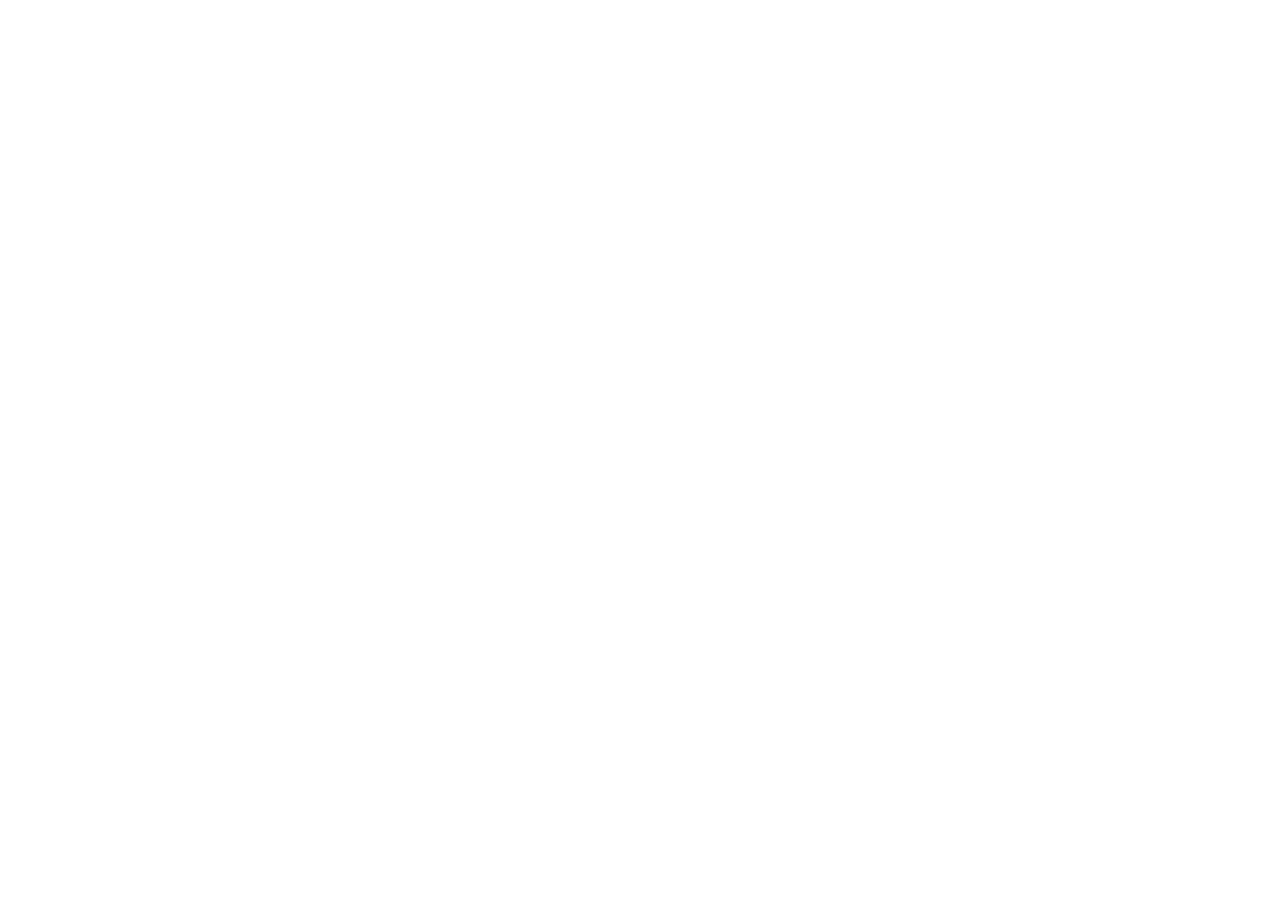
==== root/index.html @ 31e5bf1e "firts commit" ====
<!DOCTYPE html>
<html lang="en">
<head>
    <meta charset="UTF-8">
    <meta name="viewport" content="width=device-width, initial-scale=1.0">
    <title>Document</title>
</head>
<body>
    
</body>
</html>
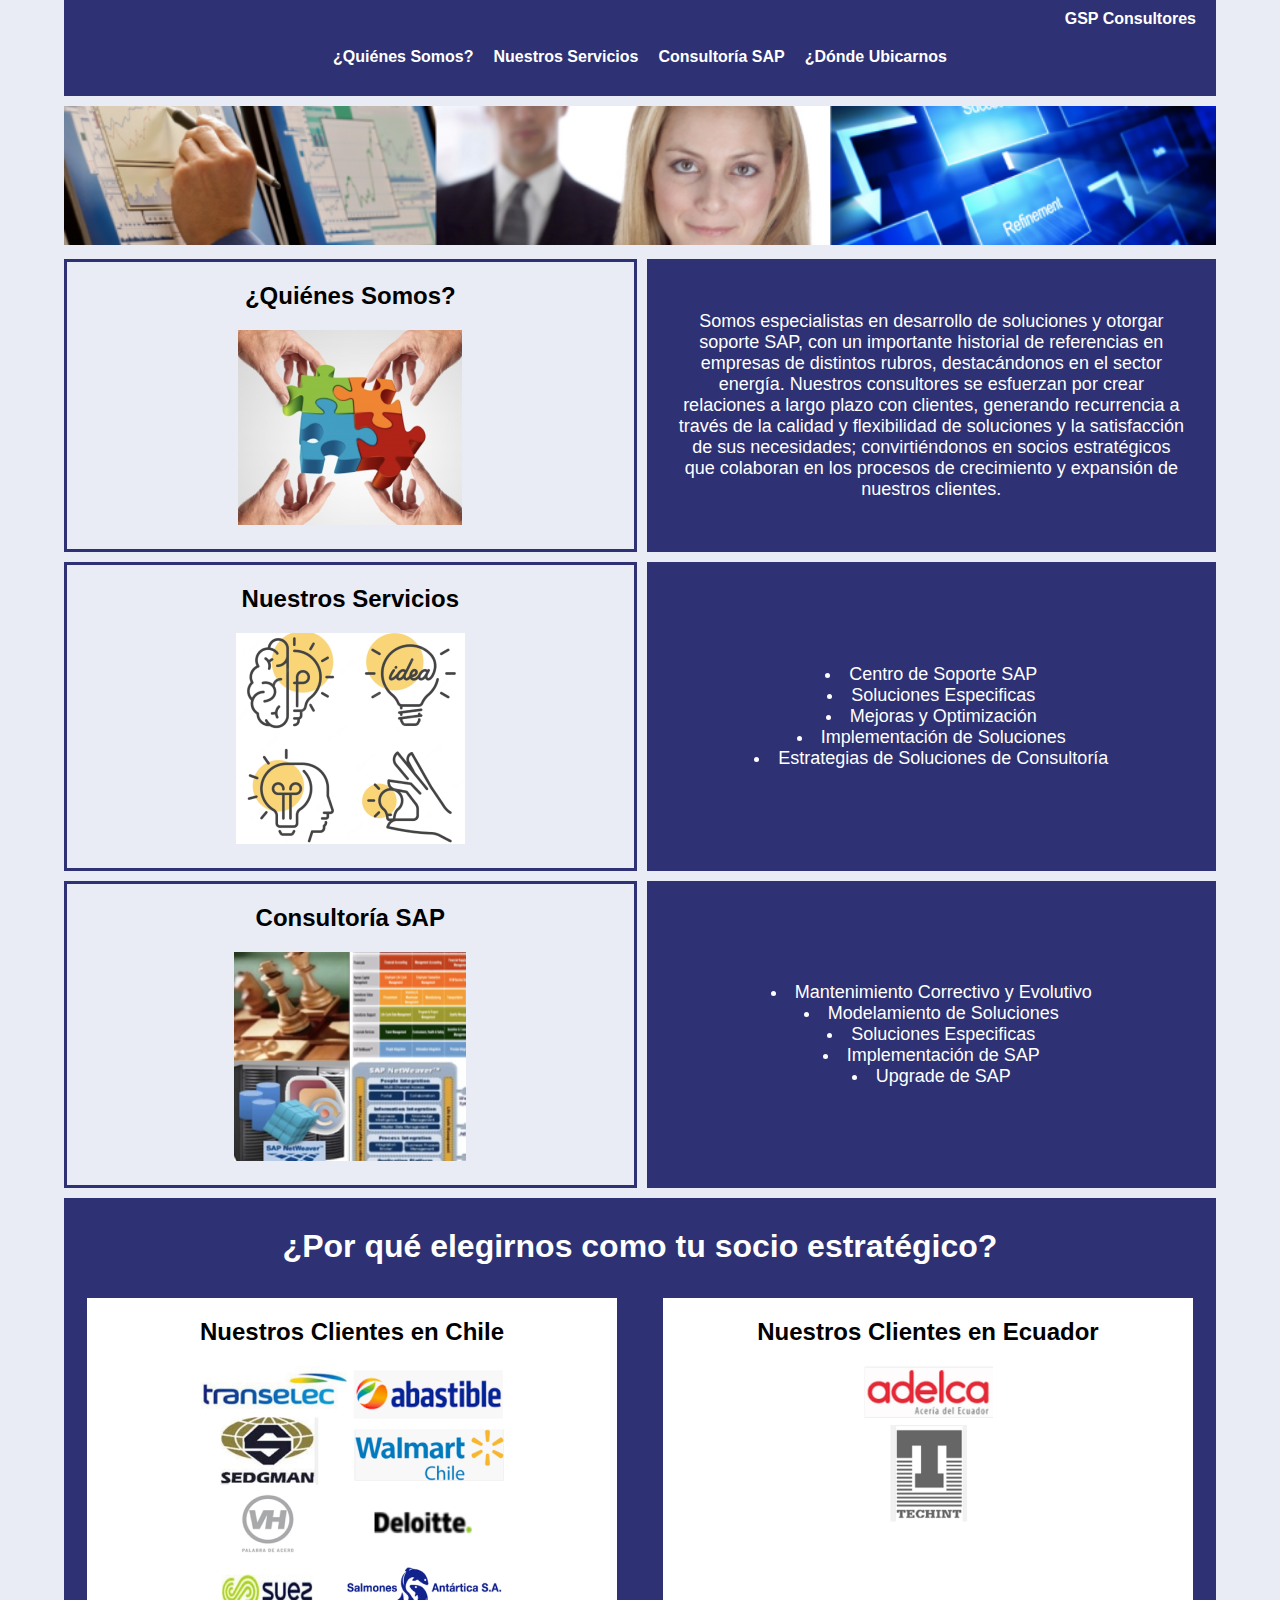
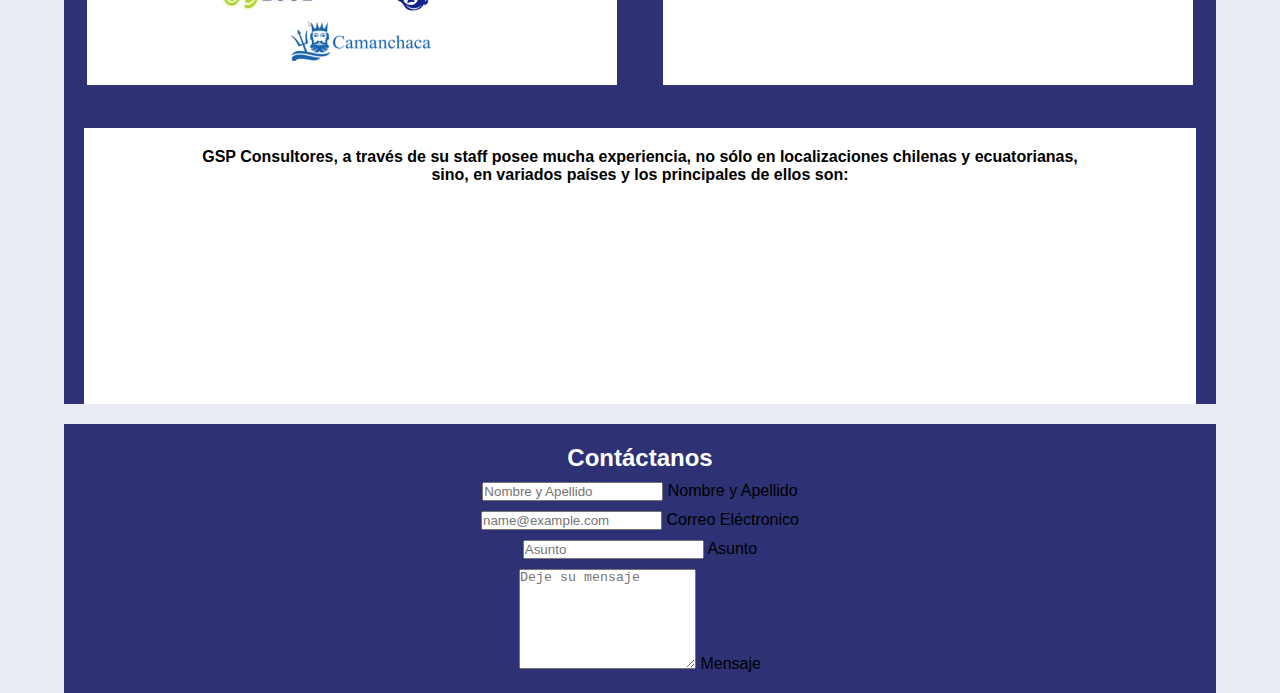
==== commit c446917a: "pagina principal" ====
--- a/root/index.html
+++ b/root/index.html
@@ -1,11 +1,130 @@
 <!DOCTYPE html>
-<html lang="en">
+<html lang="es">
 <head>
     <meta charset="UTF-8">
+    <link rel="stylesheet" href="https://cdnjs.cloudflare.com/ajax/libs/font-awesome/6.4.2/css/all.min.css" integrity="sha512-z3gLpd7yknf1YoNbCzqRKc4qyor8gaKU1qmn+CShxbuBusANI9QpRohGBreCFkKxLhei6S9CQXFEbbKuqLg0DA==" crossorigin="anonymous" referrerpolicy="no-referrer" />
+    <!-- Boostrap -->
+    <link href="https://cdn.jsdelivr.net/npm/bootstrap@5.3.1/dist/css/bootstrap.min.css" rel="stylesheet" integrity="sha384-4bw+/aepP/YC94hEpVNVgiZdgIC5+VKNBQNGCHeKRQN+PtmoHDEXuppvnDJzQIu9" crossorigin="anonymous">
+    <link rel="stylesheet" href="./style/style.css">
     <meta name="viewport" content="width=device-width, initial-scale=1.0">
-    <title>Document</title>
+    <title>GSP Consultores</title>
 </head>
 <body>
+    <header>
+        <div>
+            <h4>GSP Consultores</h4>
+        </div>
+        <nav>
+            <ul>
+                <li><a href="#">¿Quiénes Somos?</a></li>
+                <li><a href="#">Nuestros Servicios</a></li>
+                <li><a href="#">Consultoría SAP</a></li>
+                <li><a href="#">¿Dónde Ubicarnos</a></li>
+            </ul>
+        </nav>
+    </header>
+    <main>
+        <!-- Banner -->
+        <div class="banner-container">
+            <img src="./assets/banner.png" alt="banner gsp">
+        </div>
+     
+        <!-- Quienes somos -->
+        <div class="box-container">
+            <div class="box-1">
+                <h2>¿Quiénes Somos?</h2>
+                <img src="./assets/quienes_somos.png" alt="quienes_somos">
+            </div>
+            <div class="box-2">
+                <p>Somos especialistas en desarrollo de soluciones y otorgar soporte SAP, con un importante historial de referencias en empresas de distintos rubros, destacándonos en el sector energía. Nuestros consultores se esfuerzan por crear relaciones a largo plazo con clientes, generando recurrencia a través de la calidad y flexibilidad de soluciones y la satisfacción de sus necesidades; convirtiéndonos en socios estratégicos que colaboran en los procesos de crecimiento y expansión de nuestros clientes.
+
+                </p>
+            </div>
+            
+        </div>
+
+           <!-- Nuestros servicios -->
+           <div class="box-container">
+            <div class="box-1">
+                <h2>Nuestros Servicios</h2>
+                <img src="./assets/nuestros_servicios.png" alt="nuestros_servicios">
+            </div>
+            <div class="box-2">
+               <ul>
+                <li>Centro de Soporte SAP</li>
+                <li>Soluciones Especificas</li>
+                <li>Mejoras y Optimización</li>
+                <li>Implementación de Soluciones</li>
+                <li>Estrategias de Soluciones de Consultoría</li>
+               </ul>
+            </div>
+
+        </div>
+
+        <!-- Consultoria SAP -->
+        <div class="box-container">
+            <div class="box-1">
+                <h2>Consultoría SAP</h2>
+                <img src="./assets/consultoria_sap.png" alt="consultoria_sap">
+            </div>
+            <div class="box-2">
+                <ul>
+                    <li>Mantenimiento Correctivo y Evolutivo</li>
+                    <li>Modelamiento de Soluciones</li>
+                    <li>Soluciones Especificas</li>
+                    <li>Implementación de SAP</li>
+                    <li>Upgrade de SAP</li>
+                   </ul>
+            </div>       
+        </div>
+
+         <!-- Seccion Nuestros clientes -->
+
+         <div class="clientes-container">
+            <h1> ¿Por qué elegirnos como tu socio estratégico?</h1>
+            <div class="box-container">
+                <div class="box-1">
+                    <h2>Nuestros Clientes en Chile</h2>
+                    <img src="./assets/clientes_chile.png" alt="clientes_chile">
+                </div>
+                <div class="box-1">
+                    <h2>Nuestros Clientes en Ecuador</h2>
+                    <img src="./assets/clientes_ecuador.png" alt="clientes_ecuador">
+                </div>
+            </div>
+            <div class="box-1">
+                <p>GSP Consultores, a través de su staff posee mucha experiencia, no sólo en localizaciones chilenas y ecuatorianas, sino, en variados países y los principales de ellos son:</p>
+                <div class="banderas"></div>
+            </div>
+        </div>
+
+        <!-- Formulario -->
+        
+        <div class="formulario-container">
+            <div><h2>Contáctanos</h2></div>
+            <div class="form-floating mb-3">
+                <input type="text" class="form-control" id="floatingInput" placeholder="Nombre y Apellido">
+                <label for="floatingInput">Nombre y Apellido</label>
+            </div>
+            <div class="form-floating mb-3">
+                <input type="email" class="form-control" id="floatingInput" placeholder="name@example.com">
+                <label for="floatingInput">Correo Eléctronico</label>
+            </div>
+            <div class="form-floating">
+                <input type="text" class="form-control" id="floatingPassword" placeholder="Asunto">
+                <label for="floatingPassword">Asunto</label>
+            </div>
+            <div class="form-floating mb-3">
+                <textarea class="form-control" placeholder="Deje su mensaje" id="floatingTextarea2" style="height: 100px"></textarea>
+                <label for="floatingTextarea2">Mensaje</label>
+              </div>
+
+        </div>
+        
+
+        
+
+    </main>
     
 </body>
 </html>--- a/root/style/style.css
+++ b/root/style/style.css
@@ -0,0 +1,166 @@
+*{
+    margin: 0;
+    padding: 0;
+    box-sizing: border-box;
+}
+
+body{
+    background-color: #e9ecf4;
+	font-family: 'Poppins', sans-serif;
+    text-align: center;
+}
+
+a{
+    text-decoration: none;
+}
+
+ul{
+    list-style: none;
+}
+
+/* Estilos Header */
+
+header{
+    background-color: #2E3173;
+    width: 90%;
+    margin: auto;
+}
+
+header div h4{
+    text-align: end;
+    padding: 10px 20px 0 0 ;
+    color: white;
+
+}
+
+
+
+header nav ul {
+    display: flex;
+    justify-content: center;
+}
+
+header nav ul li{
+    padding: 20px 0 30px 0;
+    font-weight: bold;
+}
+
+header nav ul li a{
+    margin: 10px;
+    color: white;
+    
+}
+
+/* Estilos Banner */
+
+.banner-container{
+    width: 90%;
+    margin: 10px auto 0 auto;
+    
+}
+
+.banner-container img{
+    width: 100%;
+}
+
+/* Estilos Box */
+
+.box-container{
+    width: 90%;
+    margin: 10px auto 0 auto;
+    display: flex;
+    
+}
+
+.box-container .box-1{
+    margin-right: 5px;
+    width:100%;
+    border: 3px solid #2E3173;
+    padding: 20px;
+   
+}
+
+.box-container .box-1 h2{
+    margin-bottom: 20px;
+}
+
+.box-container .box-2{
+    margin-left: 5px;
+    width:100%;
+    background-color: #2E3173;
+    display: flex;
+    justify-content: center;
+    align-items: center;
+    padding: 0 20px 0 20px;
+ 
+}
+
+.box-container .box-2 p{
+    color: white;
+    font-size: 18px;
+    padding: 0 10px ;
+}
+
+.box-container .box-2 ul{
+    list-style:inside
+}
+
+.box-container .box-2 li{
+    color: white;
+    font-size: 18px;
+    padding: 0 10px ;
+}
+
+/* Seccion Nuestros Clientes */
+
+.clientes-container{
+    width: 90%;
+    background-color: #2E3173;
+    margin: 10px auto;
+    height: auto;
+}
+
+.clientes-container h1{
+    color: white;
+    padding-top: 30px;
+}
+
+.clientes-container .box-container{
+    width: 100%;
+}
+
+.clientes-container .box-1{
+    background-color: white;
+    margin: 20px;
+       
+}
+
+.clientes-container .box-1 p{
+    padding: 20px 100px;
+    font-weight: bold;
+}
+
+.clientes-container .banderas{
+    height: 200px;
+    margin-bottom:10px;
+}
+
+/* Estilos Formulario */
+
+.formulario-container{
+    width: 90%;
+    margin: auto;
+    background-color: #2E3173;
+    padding: 20px;
+}
+
+.form-floating{
+    margin-top: 10px;
+}
+
+.formulario-container h2{
+    color: white;
+
+}
+
+
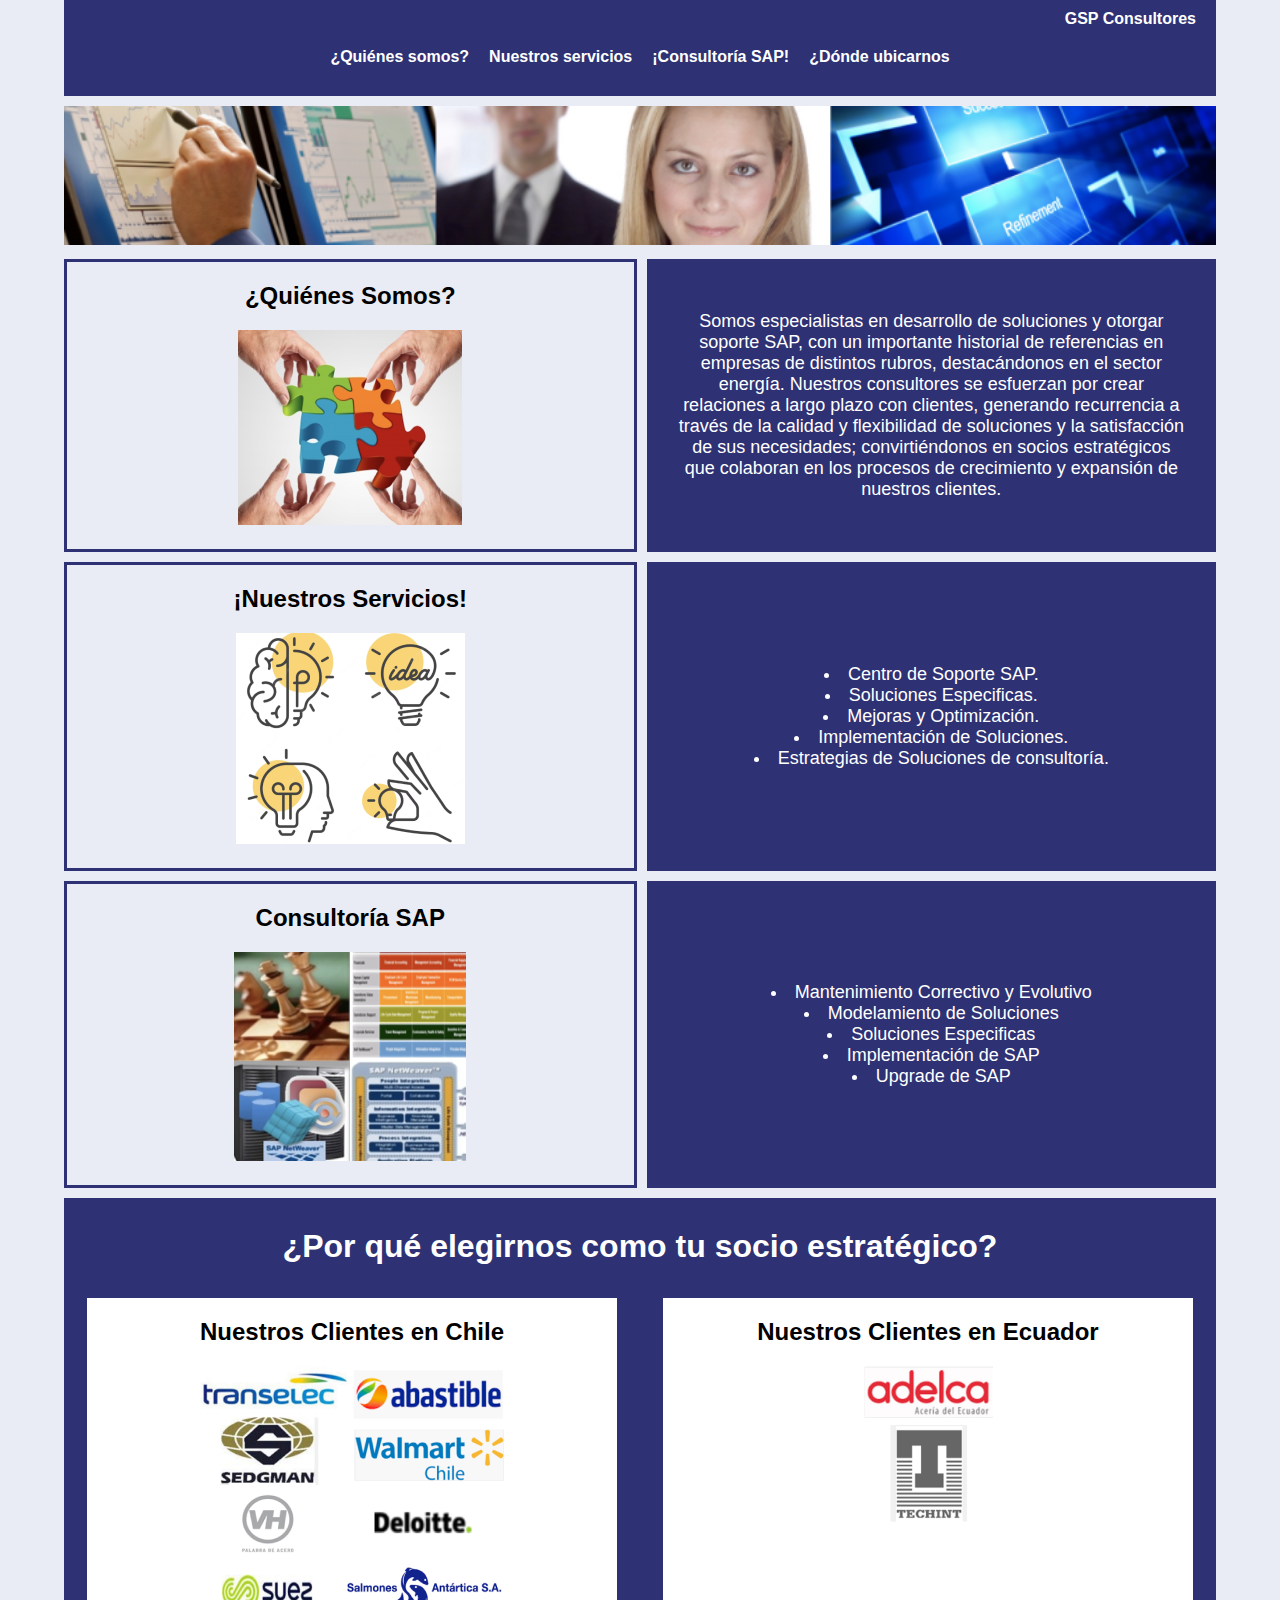
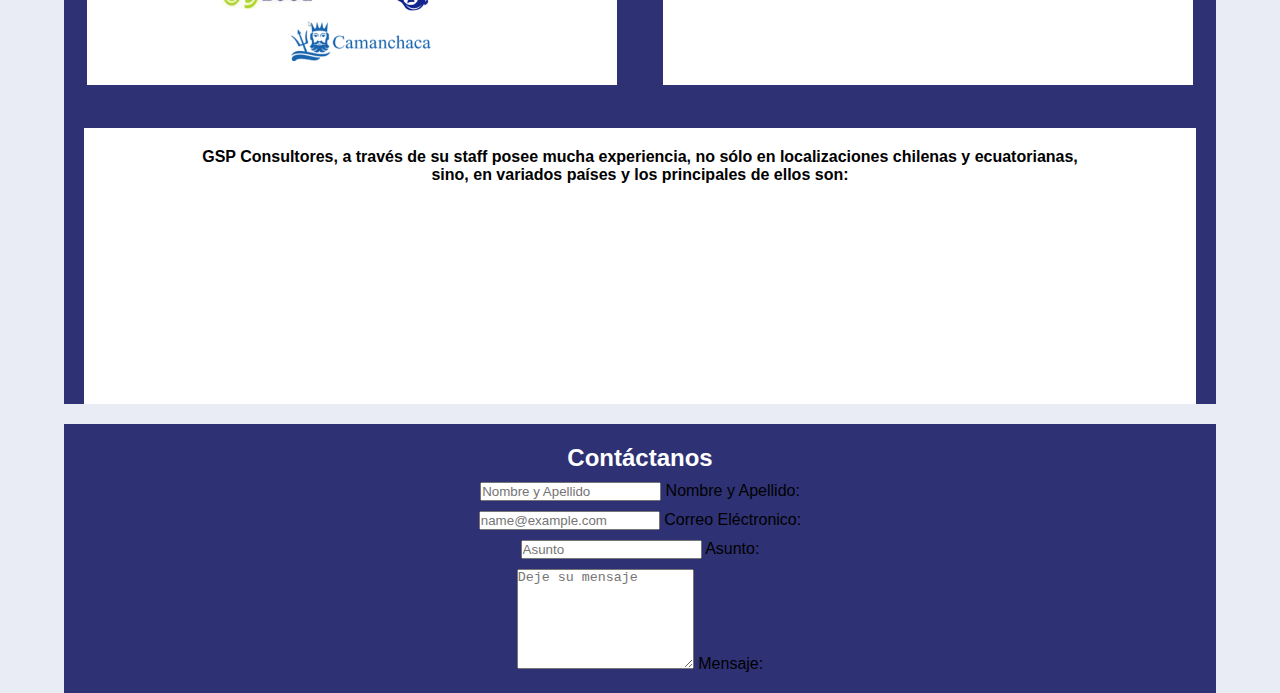
==== commit f8df2810: "ortografia" ====
--- a/root/index.html
+++ b/root/index.html
@@ -1,130 +1,164 @@
 <!DOCTYPE html>
 <html lang="es">
-<head>
-    <meta charset="UTF-8">
-    <link rel="stylesheet" href="https://cdnjs.cloudflare.com/ajax/libs/font-awesome/6.4.2/css/all.min.css" integrity="sha512-z3gLpd7yknf1YoNbCzqRKc4qyor8gaKU1qmn+CShxbuBusANI9QpRohGBreCFkKxLhei6S9CQXFEbbKuqLg0DA==" crossorigin="anonymous" referrerpolicy="no-referrer" />
+  <head>
+    <meta charset="UTF-8" />
+    <link
+      rel="stylesheet"
+      href="https://cdnjs.cloudflare.com/ajax/libs/font-awesome/6.4.2/css/all.min.css"
+      integrity="sha512-z3gLpd7yknf1YoNbCzqRKc4qyor8gaKU1qmn+CShxbuBusANI9QpRohGBreCFkKxLhei6S9CQXFEbbKuqLg0DA=="
+      crossorigin="anonymous"
+      referrerpolicy="no-referrer"
+    />
     <!-- Boostrap -->
-    <link href="https://cdn.jsdelivr.net/npm/bootstrap@5.3.1/dist/css/bootstrap.min.css" rel="stylesheet" integrity="sha384-4bw+/aepP/YC94hEpVNVgiZdgIC5+VKNBQNGCHeKRQN+PtmoHDEXuppvnDJzQIu9" crossorigin="anonymous">
-    <link rel="stylesheet" href="./style/style.css">
-    <meta name="viewport" content="width=device-width, initial-scale=1.0">
+    <link
+      href="https://cdn.jsdelivr.net/npm/bootstrap@5.3.1/dist/css/bootstrap.min.css"
+      rel="stylesheet"
+      integrity="sha384-4bw+/aepP/YC94hEpVNVgiZdgIC5+VKNBQNGCHeKRQN+PtmoHDEXuppvnDJzQIu9"
+      crossorigin="anonymous"
+    />
+    <link rel="stylesheet" href="./style/style.css" />
+    <meta name="viewport" content="width=device-width, initial-scale=1.0" />
     <title>GSP Consultores</title>
-</head>
-<body>
+  </head>
+  <body>
     <header>
-        <div>
-            <h4>GSP Consultores</h4>
-        </div>
-        <nav>
-            <ul>
-                <li><a href="#">¿Quiénes Somos?</a></li>
-                <li><a href="#">Nuestros Servicios</a></li>
-                <li><a href="#">Consultoría SAP</a></li>
-                <li><a href="#">¿Dónde Ubicarnos</a></li>
-            </ul>
-        </nav>
+      <div>
+        <h4>GSP Consultores</h4>
+      </div>
+      <nav>
+        <ul>
+          <li><a href="#">¿Quiénes somos?</a></li>
+          <li><a href="#">Nuestros servicios</a></li>
+          <li><a href="#">¡Consultoría SAP!</a></li>
+          <li><a href="#">¿Dónde ubicarnos</a></li>
+        </ul>
+      </nav>
     </header>
     <main>
-        <!-- Banner -->
-        <div class="banner-container">
-            <img src="./assets/banner.png" alt="banner gsp">
+      <!-- Banner -->
+      <div class="banner-container">
+        <img src="./assets/banner.png" alt="banner gsp" />
+      </div>
+
+      <!-- Quienes somos -->
+      <div class="box-container">
+        <div class="box-1">
+          <h2>¿Quiénes Somos?</h2>
+          <img src="./assets/quienes_somos.png" alt="quienes_somos" />
         </div>
-     
-        <!-- Quienes somos -->
+        <div class="box-2">
+          <p>
+            Somos especialistas en desarrollo de soluciones y otorgar soporte
+            SAP, con un importante historial de referencias en empresas de
+            distintos rubros, destacándonos en el sector energía. Nuestros
+            consultores se esfuerzan por crear relaciones a largo plazo con
+            clientes, generando recurrencia a través de la calidad y
+            flexibilidad de soluciones y la satisfacción de sus necesidades;
+            convirtiéndonos en socios estratégicos que colaboran en los procesos
+            de crecimiento y expansión de nuestros clientes.
+          </p>
+        </div>
+      </div>
+
+      <!-- Nuestros servicios -->
+      <div class="box-container">
+        <div class="box-1">
+          <h2>¡Nuestros Servicios!</h2>
+          <img src="./assets/nuestros_servicios.png" alt="nuestros_servicios" />
+        </div>
+        <div class="box-2">
+          <ul>
+            <li>Centro de Soporte SAP.</li>
+            <li>Soluciones Especificas.</li>
+            <li>Mejoras y Optimización.</li>
+            <li>Implementación de Soluciones.</li>
+            <li>Estrategias de Soluciones de consultoría.</li>
+          </ul>
+        </div>
+      </div>
+
+      <!-- Consultoria SAP -->
+      <div class="box-container">
+        <div class="box-1">
+          <h2>Consultoría SAP</h2>
+          <img src="./assets/consultoria_sap.png" alt="consultoria_sap" />
+        </div>
+        <div class="box-2">
+          <ul>
+            <li>Mantenimiento Correctivo y Evolutivo</li>
+            <li>Modelamiento de Soluciones</li>
+            <li>Soluciones Especificas</li>
+            <li>Implementación de SAP</li>
+            <li>Upgrade de SAP</li>
+          </ul>
+        </div>
+      </div>
+
+      <!-- Seccion Nuestros clientes -->
+
+      <div class="clientes-container">
+        <h1>¿Por qué elegirnos como tu socio estratégico?</h1>
         <div class="box-container">
-            <div class="box-1">
-                <h2>¿Quiénes Somos?</h2>
-                <img src="./assets/quienes_somos.png" alt="quienes_somos">
-            </div>
-            <div class="box-2">
-                <p>Somos especialistas en desarrollo de soluciones y otorgar soporte SAP, con un importante historial de referencias en empresas de distintos rubros, destacándonos en el sector energía. Nuestros consultores se esfuerzan por crear relaciones a largo plazo con clientes, generando recurrencia a través de la calidad y flexibilidad de soluciones y la satisfacción de sus necesidades; convirtiéndonos en socios estratégicos que colaboran en los procesos de crecimiento y expansión de nuestros clientes.
+          <div class="box-1">
+            <h2>Nuestros Clientes en Chile</h2>
+            <img src="./assets/clientes_chile.png" alt="clientes_chile" />
+          </div>
+          <div class="box-1">
+            <h2>Nuestros Clientes en Ecuador</h2>
+            <img src="./assets/clientes_ecuador.png" alt="clientes_ecuador" />
+          </div>
+        </div>
+        <div class="box-1">
+          <p>
+            GSP Consultores, a través de su staff posee mucha experiencia, no
+            sólo en localizaciones chilenas y ecuatorianas, sino, en variados
+            países y los principales de ellos son:
+          </p>
+          <div class="banderas"></div>
+        </div>
+      </div>
 
-                </p>
-            </div>
-            
+      <!-- Formulario -->
+
+      <div class="formulario-container">
+        <div><h2>Contáctanos</h2></div>
+        <div class="form-floating mb-3">
+          <input
+            type="text"
+            class="form-control"
+            id="floatingInput"
+            placeholder="Nombre y Apellido"
+          />
+          <label for="floatingInput">Nombre y Apellido:</label>
         </div>
-
-           <!-- Nuestros servicios -->
-           <div class="box-container">
-            <div class="box-1">
-                <h2>Nuestros Servicios</h2>
-                <img src="./assets/nuestros_servicios.png" alt="nuestros_servicios">
-            </div>
-            <div class="box-2">
-               <ul>
-                <li>Centro de Soporte SAP</li>
-                <li>Soluciones Especificas</li>
-                <li>Mejoras y Optimización</li>
-                <li>Implementación de Soluciones</li>
-                <li>Estrategias de Soluciones de Consultoría</li>
-               </ul>
-            </div>
-
+        <div class="form-floating mb-3">
+          <input
+            type="email"
+            class="form-control"
+            id="floatingInput"
+            placeholder="name@example.com"
+          />
+          <label for="floatingInput">Correo Eléctronico:</label>
         </div>
-
-        <!-- Consultoria SAP -->
-        <div class="box-container">
-            <div class="box-1">
-                <h2>Consultoría SAP</h2>
-                <img src="./assets/consultoria_sap.png" alt="consultoria_sap">
-            </div>
-            <div class="box-2">
-                <ul>
-                    <li>Mantenimiento Correctivo y Evolutivo</li>
-                    <li>Modelamiento de Soluciones</li>
-                    <li>Soluciones Especificas</li>
-                    <li>Implementación de SAP</li>
-                    <li>Upgrade de SAP</li>
-                   </ul>
-            </div>       
+        <div class="form-floating">
+          <input
+            type="text"
+            class="form-control"
+            id="floatingPassword"
+            placeholder="Asunto"
+          />
+          <label for="floatingPassword">Asunto:</label>
         </div>
-
-         <!-- Seccion Nuestros clientes -->
-
-         <div class="clientes-container">
-            <h1> ¿Por qué elegirnos como tu socio estratégico?</h1>
-            <div class="box-container">
-                <div class="box-1">
-                    <h2>Nuestros Clientes en Chile</h2>
-                    <img src="./assets/clientes_chile.png" alt="clientes_chile">
-                </div>
-                <div class="box-1">
-                    <h2>Nuestros Clientes en Ecuador</h2>
-                    <img src="./assets/clientes_ecuador.png" alt="clientes_ecuador">
-                </div>
-            </div>
-            <div class="box-1">
-                <p>GSP Consultores, a través de su staff posee mucha experiencia, no sólo en localizaciones chilenas y ecuatorianas, sino, en variados países y los principales de ellos son:</p>
-                <div class="banderas"></div>
-            </div>
+        <div class="form-floating mb-3">
+          <textarea
+            class="form-control"
+            placeholder="Deje su mensaje"
+            id="floatingTextarea2"
+            style="height: 100px"
+          ></textarea>
+          <label for="floatingTextarea2">Mensaje:</label>
         </div>
-
-        <!-- Formulario -->
-        
-        <div class="formulario-container">
-            <div><h2>Contáctanos</h2></div>
-            <div class="form-floating mb-3">
-                <input type="text" class="form-control" id="floatingInput" placeholder="Nombre y Apellido">
-                <label for="floatingInput">Nombre y Apellido</label>
-            </div>
-            <div class="form-floating mb-3">
-                <input type="email" class="form-control" id="floatingInput" placeholder="name@example.com">
-                <label for="floatingInput">Correo Eléctronico</label>
-            </div>
-            <div class="form-floating">
-                <input type="text" class="form-control" id="floatingPassword" placeholder="Asunto">
-                <label for="floatingPassword">Asunto</label>
-            </div>
-            <div class="form-floating mb-3">
-                <textarea class="form-control" placeholder="Deje su mensaje" id="floatingTextarea2" style="height: 100px"></textarea>
-                <label for="floatingTextarea2">Mensaje</label>
-              </div>
-
-        </div>
-        
-
-        
-
+      </div>
     </main>
-    
-</body>
-</html>+  </body>
+</html>
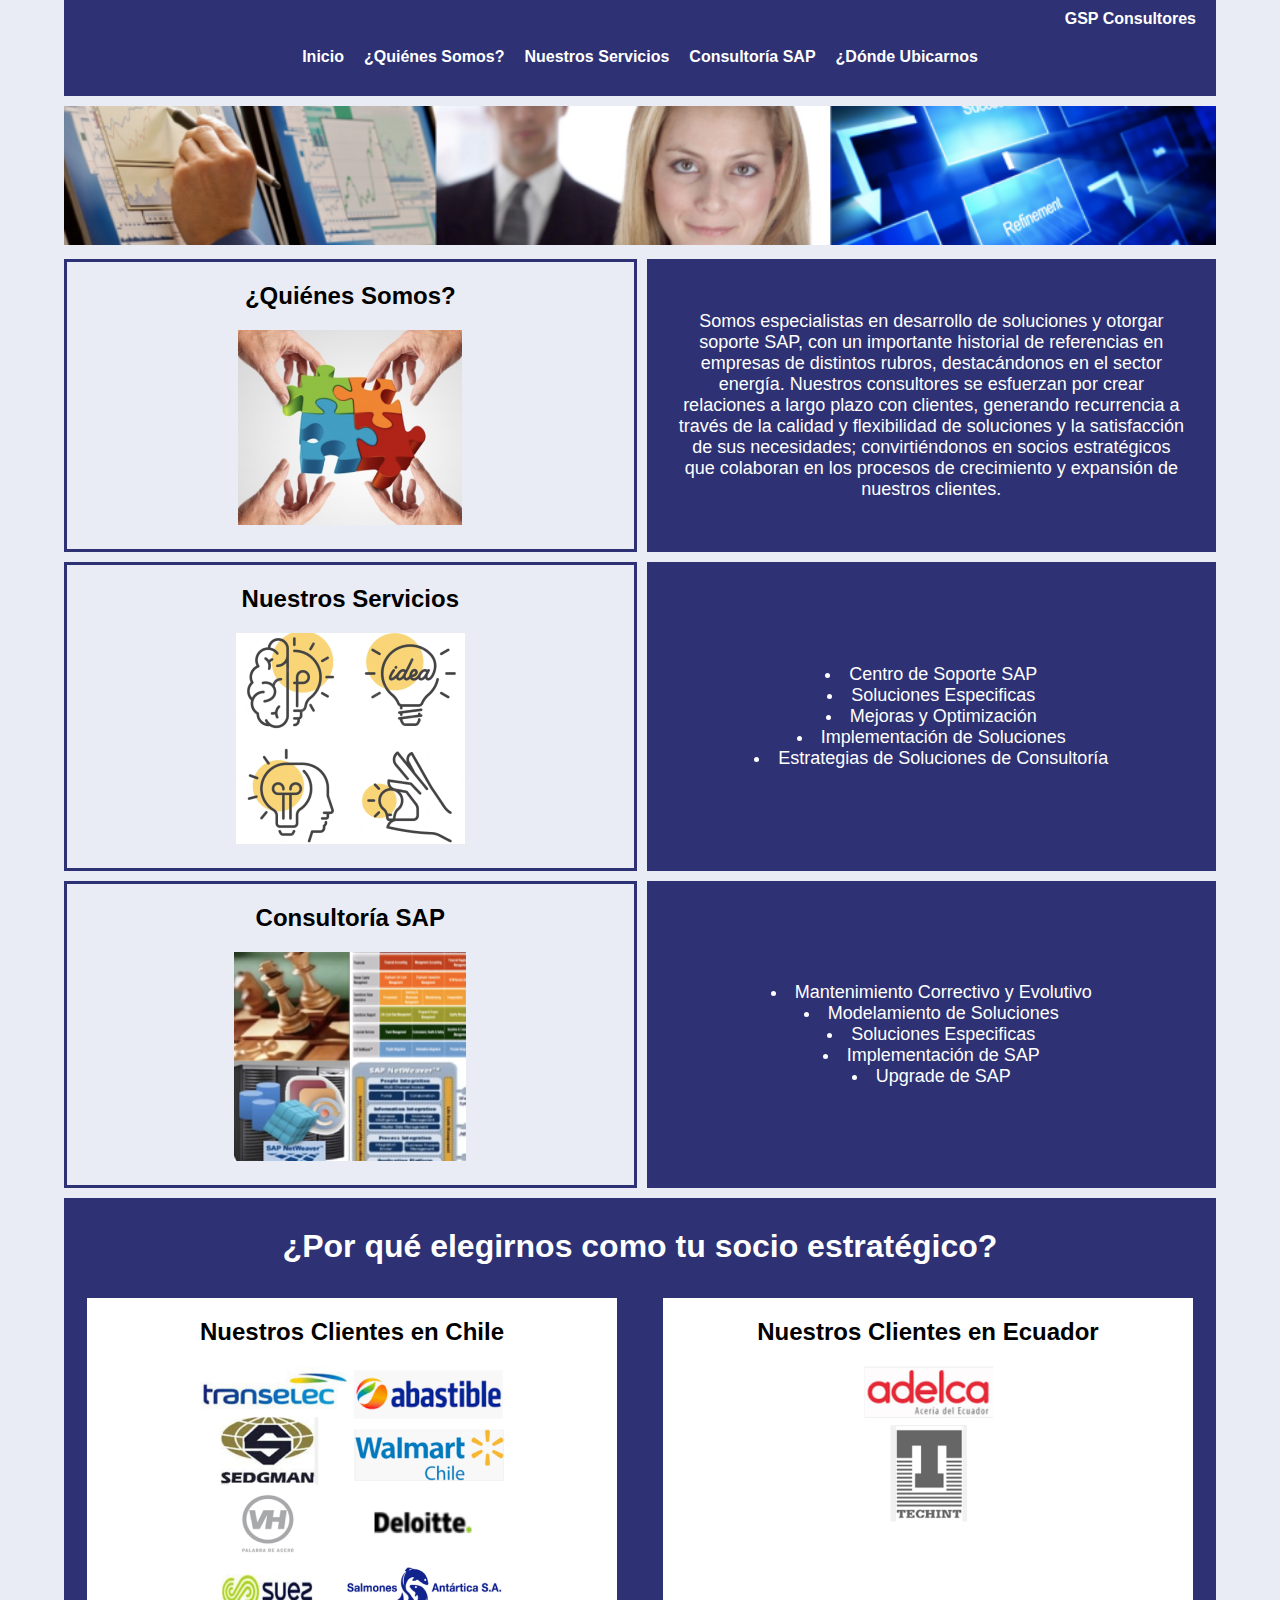
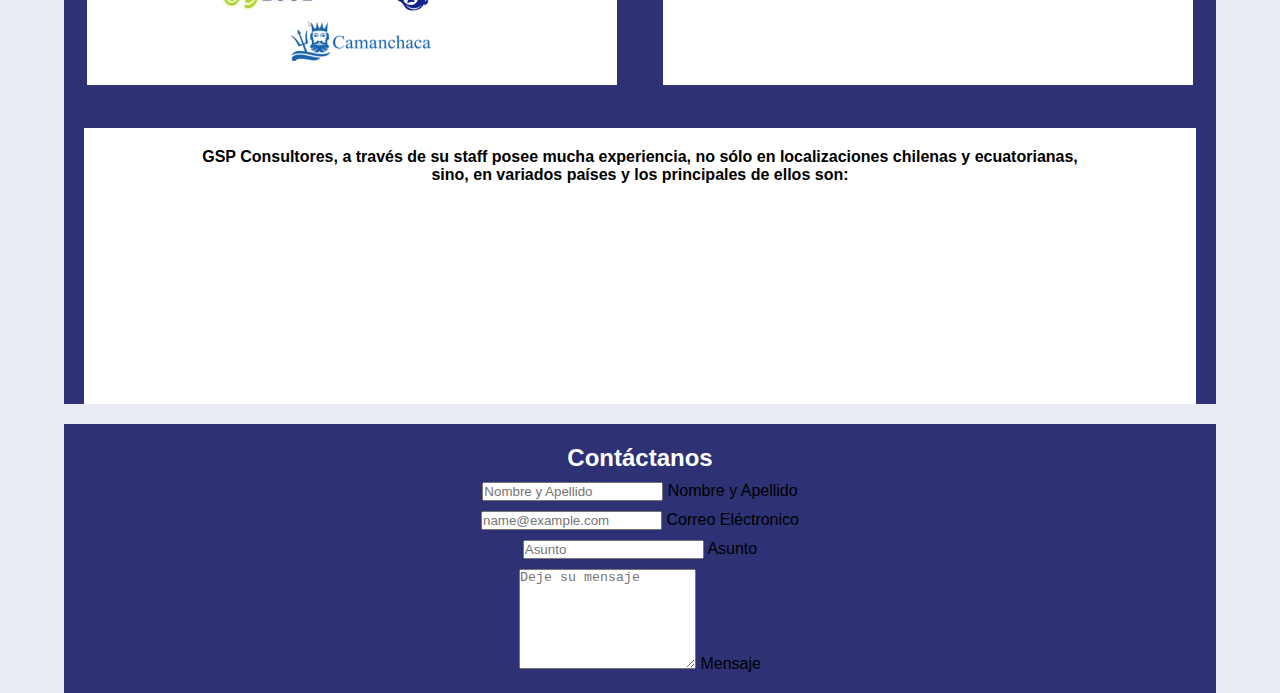
==== commit b908694a: "nostros y servicios ok" ====
--- a/root/index.html
+++ b/root/index.html
@@ -1,164 +1,131 @@
 <!DOCTYPE html>
 <html lang="es">
-  <head>
-    <meta charset="UTF-8" />
-    <link
-      rel="stylesheet"
-      href="https://cdnjs.cloudflare.com/ajax/libs/font-awesome/6.4.2/css/all.min.css"
-      integrity="sha512-z3gLpd7yknf1YoNbCzqRKc4qyor8gaKU1qmn+CShxbuBusANI9QpRohGBreCFkKxLhei6S9CQXFEbbKuqLg0DA=="
-      crossorigin="anonymous"
-      referrerpolicy="no-referrer"
-    />
+<head>
+    <meta charset="UTF-8">
+    <link rel="stylesheet" href="https://cdnjs.cloudflare.com/ajax/libs/font-awesome/6.4.2/css/all.min.css" integrity="sha512-z3gLpd7yknf1YoNbCzqRKc4qyor8gaKU1qmn+CShxbuBusANI9QpRohGBreCFkKxLhei6S9CQXFEbbKuqLg0DA==" crossorigin="anonymous" referrerpolicy="no-referrer" />
     <!-- Boostrap -->
-    <link
-      href="https://cdn.jsdelivr.net/npm/bootstrap@5.3.1/dist/css/bootstrap.min.css"
-      rel="stylesheet"
-      integrity="sha384-4bw+/aepP/YC94hEpVNVgiZdgIC5+VKNBQNGCHeKRQN+PtmoHDEXuppvnDJzQIu9"
-      crossorigin="anonymous"
-    />
-    <link rel="stylesheet" href="./style/style.css" />
-    <meta name="viewport" content="width=device-width, initial-scale=1.0" />
+    <link href="https://cdn.jsdelivr.net/npm/bootstrap@5.3.1/dist/css/bootstrap.min.css" rel="stylesheet" integrity="sha384-4bw+/aepP/YC94hEpVNVgiZdgIC5+VKNBQNGCHeKRQN+PtmoHDEXuppvnDJzQIu9" crossorigin="anonymous">
+    <link rel="stylesheet" href="./style/style.css">
+    <meta name="viewport" content="width=device-width, initial-scale=1.0">
     <title>GSP Consultores</title>
-  </head>
-  <body>
+</head>
+<body>
     <header>
-      <div>
-        <h4>GSP Consultores</h4>
-      </div>
-      <nav>
-        <ul>
-          <li><a href="#">¿Quiénes somos?</a></li>
-          <li><a href="#">Nuestros servicios</a></li>
-          <li><a href="#">¡Consultoría SAP!</a></li>
-          <li><a href="#">¿Dónde ubicarnos</a></li>
-        </ul>
-      </nav>
+        <div>
+            <h4>GSP Consultores</h4>
+        </div>
+        <nav>
+            <ul>
+                <li><a href="./index.html">Inicio</a></li>
+                <li><a href="./nosotros.html">¿Quiénes Somos?</a></li>
+                <li><a href="#">Nuestros Servicios</a></li>
+                <li><a href="#">Consultoría SAP</a></li>
+                <li><a href="#">¿Dónde Ubicarnos</a></li>
+            </ul>
+        </nav>
     </header>
     <main>
-      <!-- Banner -->
-      <div class="banner-container">
-        <img src="./assets/banner.png" alt="banner gsp" />
-      </div>
+        <!-- Banner -->
+        <div class="banner-container">
+            <img src="./assets/banner.png" alt="banner gsp">
+        </div>
+     
+        <!-- Quienes somos -->
+        <div class="box-container">
+            <div class="box-1">
+                <h2>¿Quiénes Somos?</h2>
+                <img src="./assets/quienes_somos.png" alt="quienes_somos">
+            </div>
+            <div class="box-2">
+                <p>Somos especialistas en desarrollo de soluciones y otorgar soporte SAP, con un importante historial de referencias en empresas de distintos rubros, destacándonos en el sector energía. Nuestros consultores se esfuerzan por crear relaciones a largo plazo con clientes, generando recurrencia a través de la calidad y flexibilidad de soluciones y la satisfacción de sus necesidades; convirtiéndonos en socios estratégicos que colaboran en los procesos de crecimiento y expansión de nuestros clientes.
 
-      <!-- Quienes somos -->
-      <div class="box-container">
-        <div class="box-1">
-          <h2>¿Quiénes Somos?</h2>
-          <img src="./assets/quienes_somos.png" alt="quienes_somos" />
+                </p>
+            </div>
+            
         </div>
-        <div class="box-2">
-          <p>
-            Somos especialistas en desarrollo de soluciones y otorgar soporte
-            SAP, con un importante historial de referencias en empresas de
-            distintos rubros, destacándonos en el sector energía. Nuestros
-            consultores se esfuerzan por crear relaciones a largo plazo con
-            clientes, generando recurrencia a través de la calidad y
-            flexibilidad de soluciones y la satisfacción de sus necesidades;
-            convirtiéndonos en socios estratégicos que colaboran en los procesos
-            de crecimiento y expansión de nuestros clientes.
-          </p>
+
+           <!-- Nuestros servicios -->
+           <div class="box-container">
+            <div class="box-1">
+                <h2>Nuestros Servicios</h2>
+                <img src="./assets/nuestros_servicios.png" alt="nuestros_servicios">
+            </div>
+            <div class="box-2">
+               <ul>
+                <li>Centro de Soporte SAP</li>
+                <li>Soluciones Especificas</li>
+                <li>Mejoras y Optimización</li>
+                <li>Implementación de Soluciones</li>
+                <li>Estrategias de Soluciones de Consultoría</li>
+               </ul>
+            </div>
+
         </div>
-      </div>
 
-      <!-- Nuestros servicios -->
-      <div class="box-container">
-        <div class="box-1">
-          <h2>¡Nuestros Servicios!</h2>
-          <img src="./assets/nuestros_servicios.png" alt="nuestros_servicios" />
+        <!-- Consultoria SAP -->
+        <div class="box-container">
+            <div class="box-1">
+                <h2>Consultoría SAP</h2>
+                <img src="./assets/consultoria_sap.png" alt="consultoria_sap">
+            </div>
+            <div class="box-2">
+                <ul>
+                    <li>Mantenimiento Correctivo y Evolutivo</li>
+                    <li>Modelamiento de Soluciones</li>
+                    <li>Soluciones Especificas</li>
+                    <li>Implementación de SAP</li>
+                    <li>Upgrade de SAP</li>
+                   </ul>
+            </div>       
         </div>
-        <div class="box-2">
-          <ul>
-            <li>Centro de Soporte SAP.</li>
-            <li>Soluciones Especificas.</li>
-            <li>Mejoras y Optimización.</li>
-            <li>Implementación de Soluciones.</li>
-            <li>Estrategias de Soluciones de consultoría.</li>
-          </ul>
+
+         <!-- Seccion Nuestros clientes -->
+
+         <div class="clientes-container">
+            <h1> ¿Por qué elegirnos como tu socio estratégico?</h1>
+            <div class="box-container">
+                <div class="box-1">
+                    <h2>Nuestros Clientes en Chile</h2>
+                    <img src="./assets/clientes_chile.png" alt="clientes_chile">
+                </div>
+                <div class="box-1">
+                    <h2>Nuestros Clientes en Ecuador</h2>
+                    <img src="./assets/clientes_ecuador.png" alt="clientes_ecuador">
+                </div>
+            </div>
+            <div class="box-1">
+                <p>GSP Consultores, a través de su staff posee mucha experiencia, no sólo en localizaciones chilenas y ecuatorianas, sino, en variados países y los principales de ellos son:</p>
+                <div class="banderas"></div>
+            </div>
         </div>
-      </div>
 
-      <!-- Consultoria SAP -->
-      <div class="box-container">
-        <div class="box-1">
-          <h2>Consultoría SAP</h2>
-          <img src="./assets/consultoria_sap.png" alt="consultoria_sap" />
+        <!-- Formulario -->
+        
+        <div class="formulario-container">
+            <div><h2>Contáctanos</h2></div>
+            <div class="form-floating mb-3">
+                <input type="text" class="form-control" id="floatingInput" placeholder="Nombre y Apellido">
+                <label for="floatingInput">Nombre y Apellido</label>
+            </div>
+            <div class="form-floating mb-3">
+                <input type="email" class="form-control" id="floatingInput" placeholder="name@example.com">
+                <label for="floatingInput">Correo Eléctronico</label>
+            </div>
+            <div class="form-floating">
+                <input type="text" class="form-control" id="floatingPassword" placeholder="Asunto">
+                <label for="floatingPassword">Asunto</label>
+            </div>
+            <div class="form-floating mb-3">
+                <textarea class="form-control" placeholder="Deje su mensaje" id="floatingTextarea2" style="height: 100px"></textarea>
+                <label for="floatingTextarea2">Mensaje</label>
+              </div>
+
         </div>
-        <div class="box-2">
-          <ul>
-            <li>Mantenimiento Correctivo y Evolutivo</li>
-            <li>Modelamiento de Soluciones</li>
-            <li>Soluciones Especificas</li>
-            <li>Implementación de SAP</li>
-            <li>Upgrade de SAP</li>
-          </ul>
-        </div>
-      </div>
+        
 
-      <!-- Seccion Nuestros clientes -->
+        
 
-      <div class="clientes-container">
-        <h1>¿Por qué elegirnos como tu socio estratégico?</h1>
-        <div class="box-container">
-          <div class="box-1">
-            <h2>Nuestros Clientes en Chile</h2>
-            <img src="./assets/clientes_chile.png" alt="clientes_chile" />
-          </div>
-          <div class="box-1">
-            <h2>Nuestros Clientes en Ecuador</h2>
-            <img src="./assets/clientes_ecuador.png" alt="clientes_ecuador" />
-          </div>
-        </div>
-        <div class="box-1">
-          <p>
-            GSP Consultores, a través de su staff posee mucha experiencia, no
-            sólo en localizaciones chilenas y ecuatorianas, sino, en variados
-            países y los principales de ellos son:
-          </p>
-          <div class="banderas"></div>
-        </div>
-      </div>
-
-      <!-- Formulario -->
-
-      <div class="formulario-container">
-        <div><h2>Contáctanos</h2></div>
-        <div class="form-floating mb-3">
-          <input
-            type="text"
-            class="form-control"
-            id="floatingInput"
-            placeholder="Nombre y Apellido"
-          />
-          <label for="floatingInput">Nombre y Apellido:</label>
-        </div>
-        <div class="form-floating mb-3">
-          <input
-            type="email"
-            class="form-control"
-            id="floatingInput"
-            placeholder="name@example.com"
-          />
-          <label for="floatingInput">Correo Eléctronico:</label>
-        </div>
-        <div class="form-floating">
-          <input
-            type="text"
-            class="form-control"
-            id="floatingPassword"
-            placeholder="Asunto"
-          />
-          <label for="floatingPassword">Asunto:</label>
-        </div>
-        <div class="form-floating mb-3">
-          <textarea
-            class="form-control"
-            placeholder="Deje su mensaje"
-            id="floatingTextarea2"
-            style="height: 100px"
-          ></textarea>
-          <label for="floatingTextarea2">Mensaje:</label>
-        </div>
-      </div>
     </main>
-  </body>
-</html>
+    
+</body>
+</html>--- a/root/style/style.css
+++ b/root/style/style.css
@@ -6,7 +6,7 @@
 
 body{
     background-color: #e9ecf4;
-	font-family: 'Poppins', sans-serif;
+	font-family: Roboto,sans-serif;;
     text-align: center;
 }
 
@@ -164,3 +164,82 @@
 }
 
 
+/* -------------------------------- Estilos Página Nosotros -------------------------------- */
+
+/* Seccion Nosotros */
+
+.us-container{
+    width: 90%;
+    margin: 10px auto;
+}
+
+.nosotros-container{
+    display: flex;
+    margin-top: 10px; 
+}
+
+.nosotros-container .nosotros-info{
+    width: 100%;
+    font-size: 20px;
+    text-align: left;
+}
+
+.nosotros-container .nosotros-img{
+    width: 100%;
+    display: flex;
+    justify-content: center;
+    padding: 20px;
+    
+}
+
+.nosotros-valores{
+    margin-top: 20px;
+}
+
+.nosotros-valores p{
+    text-align: left;
+    font-size: 20px;
+}
+
+
+/* -------------------------------- Estilos Página Consultoria -------------------------------- */
+
+.consultoria-container{
+    margin: 20px auto;
+    width: 90%;
+}
+
+.consultoria-container p{
+    font-size: 20px;
+    padding: 0 20px;
+}
+
+.consultoria-card-container{
+    width: 90%;
+    margin: auto;
+
+}
+
+.card-container{
+    display: flex;
+    flex-direction: row;
+    flex-wrap: wrap;
+    justify-content: center;
+   
+
+}
+
+.card{
+    margin: 10px;
+    width: calc(100% /3);
+}
+
+.card-header{
+    background-color: #2E3173;
+    color: white;
+}
+
+.card ul li{
+    list-style: disc;
+    text-align: left;
+}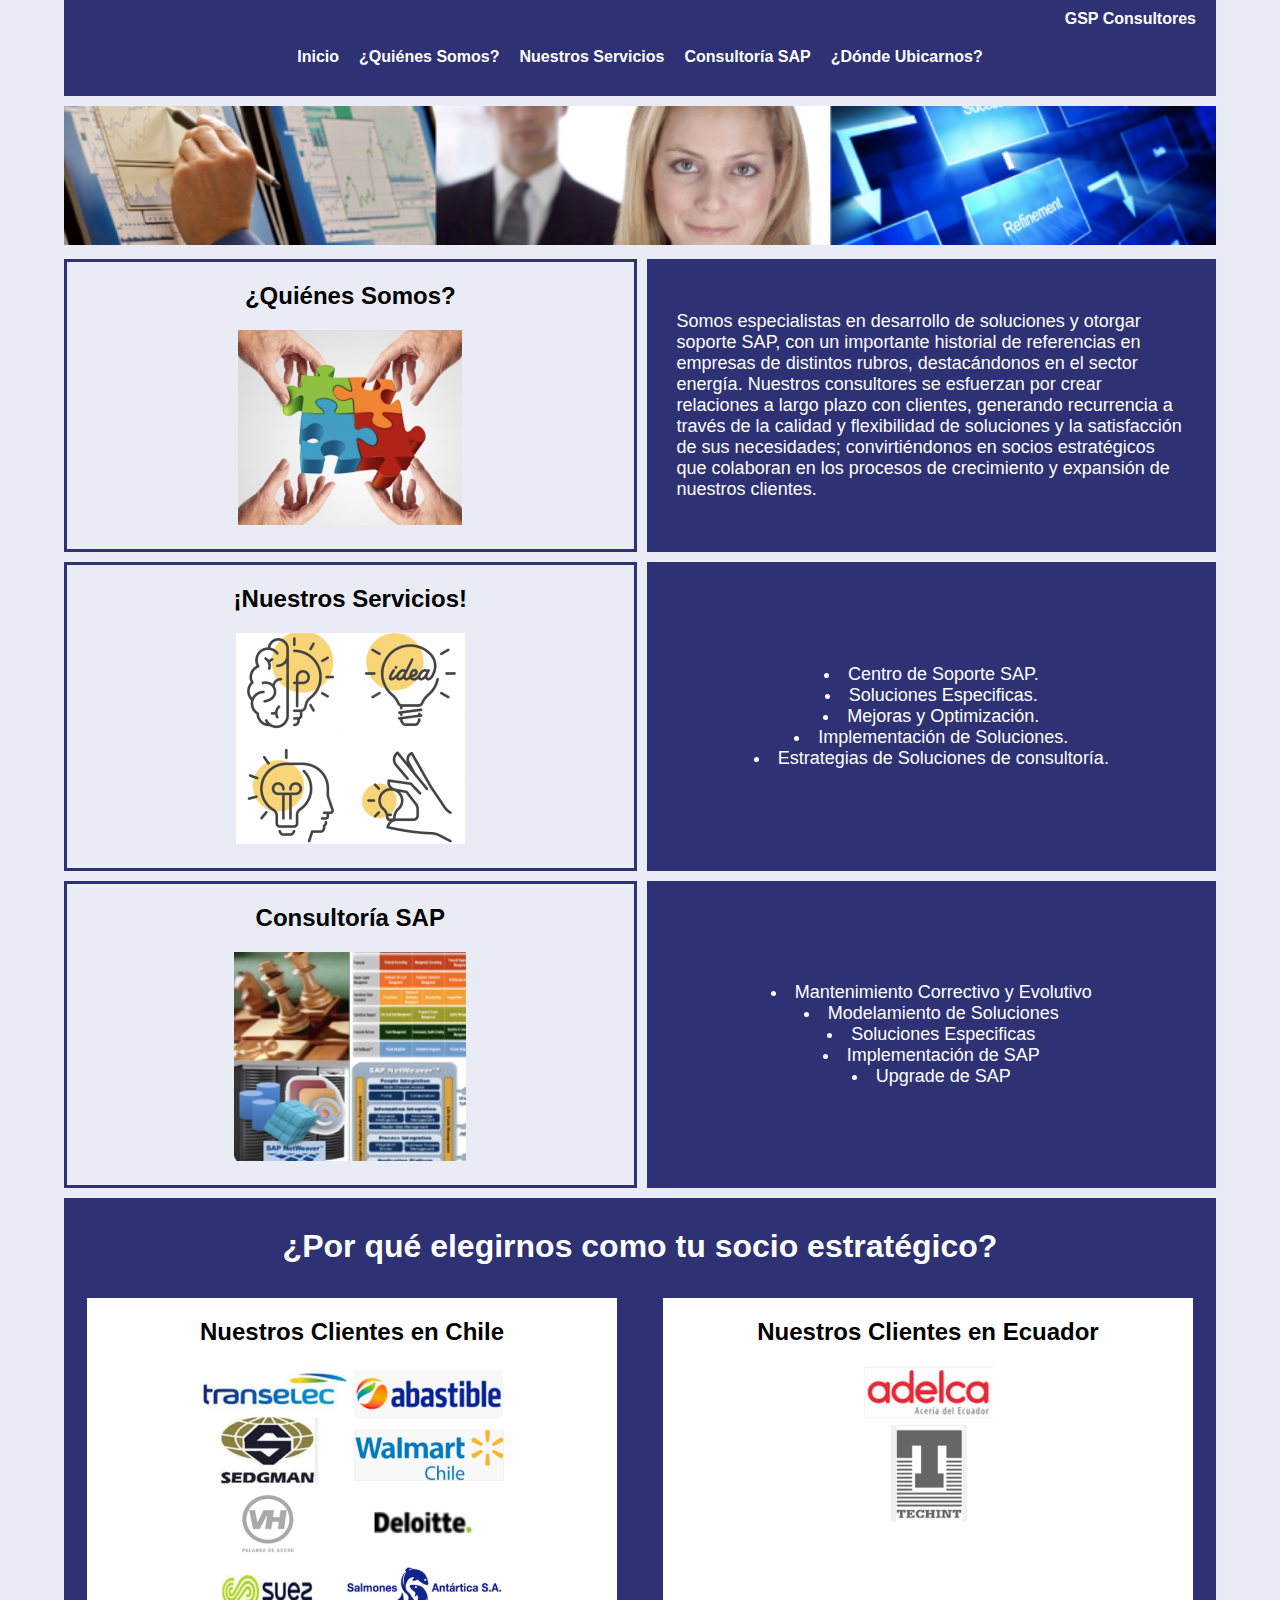
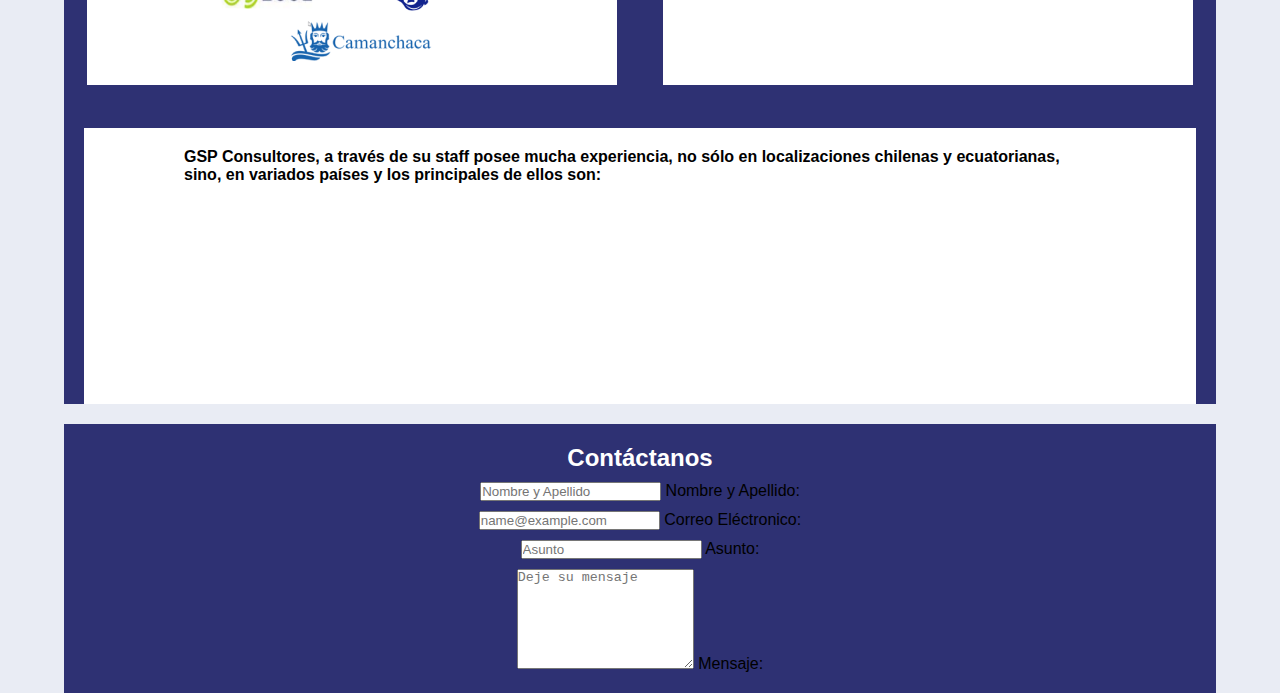
==== commit b2cc6ae3: "servicios ok" ====
--- a/root/index.html
+++ b/root/index.html
@@ -1,15 +1,26 @@
 <!DOCTYPE html>
 <html lang="es">
-<head>
-    <meta charset="UTF-8">
-    <link rel="stylesheet" href="https://cdnjs.cloudflare.com/ajax/libs/font-awesome/6.4.2/css/all.min.css" integrity="sha512-z3gLpd7yknf1YoNbCzqRKc4qyor8gaKU1qmn+CShxbuBusANI9QpRohGBreCFkKxLhei6S9CQXFEbbKuqLg0DA==" crossorigin="anonymous" referrerpolicy="no-referrer" />
+  <head>
+    <meta charset="UTF-8" />
+    <link
+      rel="stylesheet"
+      href="https://cdnjs.cloudflare.com/ajax/libs/font-awesome/6.4.2/css/all.min.css"
+      integrity="sha512-z3gLpd7yknf1YoNbCzqRKc4qyor8gaKU1qmn+CShxbuBusANI9QpRohGBreCFkKxLhei6S9CQXFEbbKuqLg0DA=="
+      crossorigin="anonymous"
+      referrerpolicy="no-referrer"
+    />
     <!-- Boostrap -->
-    <link href="https://cdn.jsdelivr.net/npm/bootstrap@5.3.1/dist/css/bootstrap.min.css" rel="stylesheet" integrity="sha384-4bw+/aepP/YC94hEpVNVgiZdgIC5+VKNBQNGCHeKRQN+PtmoHDEXuppvnDJzQIu9" crossorigin="anonymous">
-    <link rel="stylesheet" href="./style/style.css">
-    <meta name="viewport" content="width=device-width, initial-scale=1.0">
+    <link
+      href="https://cdn.jsdelivr.net/npm/bootstrap@5.3.1/dist/css/bootstrap.min.css"
+      rel="stylesheet"
+      integrity="sha384-4bw+/aepP/YC94hEpVNVgiZdgIC5+VKNBQNGCHeKRQN+PtmoHDEXuppvnDJzQIu9"
+      crossorigin="anonymous"
+    />
+    <link rel="stylesheet" href="./style/style.css" />
+    <meta name="viewport" content="width=device-width, initial-scale=1.0" />
     <title>GSP Consultores</title>
-</head>
-<body>
+  </head>
+  <body>
     <header>
         <div>
             <h4>GSP Consultores</h4>
@@ -18,114 +29,137 @@
             <ul>
                 <li><a href="./index.html">Inicio</a></li>
                 <li><a href="./nosotros.html">¿Quiénes Somos?</a></li>
-                <li><a href="#">Nuestros Servicios</a></li>
-                <li><a href="#">Consultoría SAP</a></li>
-                <li><a href="#">¿Dónde Ubicarnos</a></li>
+                <li><a href="./servicios.html">Nuestros Servicios</a></li>
+                <li><a href="./servicios.html">Consultoría SAP</a></li>
+                <li><a href="#">¿Dónde Ubicarnos?</a></li>
             </ul>
         </nav>
     </header>
     <main>
-        <!-- Banner -->
-        <div class="banner-container">
-            <img src="./assets/banner.png" alt="banner gsp">
+      <!-- Banner -->
+      <div class="banner-container">
+        <img src="./assets/banner.png" alt="banner gsp" />
+      </div>
+
+      <!-- Quienes somos -->
+      <div class="box-container">
+        <div class="box-1">
+          <h2>¿Quiénes Somos?</h2>
+          <img src="./assets/quienes_somos.png" alt="quienes_somos" />
         </div>
-     
-        <!-- Quienes somos -->
+        <div class="box-2">
+          <p>
+            Somos especialistas en desarrollo de soluciones y otorgar soporte
+            SAP, con un importante historial de referencias en empresas de
+            distintos rubros, destacándonos en el sector energía. Nuestros
+            consultores se esfuerzan por crear relaciones a largo plazo con
+            clientes, generando recurrencia a través de la calidad y
+            flexibilidad de soluciones y la satisfacción de sus necesidades;
+            convirtiéndonos en socios estratégicos que colaboran en los procesos
+            de crecimiento y expansión de nuestros clientes.
+          </p>
+        </div>
+      </div>
+
+      <!-- Nuestros servicios -->
+      <div class="box-container">
+        <div class="box-1">
+          <h2>¡Nuestros Servicios!</h2>
+          <img src="./assets/nuestros_servicios.png" alt="nuestros_servicios" />
+        </div>
+        <div class="box-2">
+          <ul>
+            <li>Centro de Soporte SAP.</li>
+            <li>Soluciones Especificas.</li>
+            <li>Mejoras y Optimización.</li>
+            <li>Implementación de Soluciones.</li>
+            <li>Estrategias de Soluciones de consultoría.</li>
+          </ul>
+        </div>
+      </div>
+
+      <!-- Consultoria SAP -->
+      <div class="box-container">
+        <div class="box-1">
+          <h2>Consultoría SAP</h2>
+          <img src="./assets/consultoria_sap.png" alt="consultoria_sap" />
+        </div>
+        <div class="box-2">
+          <ul>
+            <li>Mantenimiento Correctivo y Evolutivo</li>
+            <li>Modelamiento de Soluciones</li>
+            <li>Soluciones Especificas</li>
+            <li>Implementación de SAP</li>
+            <li>Upgrade de SAP</li>
+          </ul>
+        </div>
+      </div>
+
+      <!-- Seccion Nuestros clientes -->
+
+      <div class="clientes-container">
+        <h1>¿Por qué elegirnos como tu socio estratégico?</h1>
         <div class="box-container">
-            <div class="box-1">
-                <h2>¿Quiénes Somos?</h2>
-                <img src="./assets/quienes_somos.png" alt="quienes_somos">
-            </div>
-            <div class="box-2">
-                <p>Somos especialistas en desarrollo de soluciones y otorgar soporte SAP, con un importante historial de referencias en empresas de distintos rubros, destacándonos en el sector energía. Nuestros consultores se esfuerzan por crear relaciones a largo plazo con clientes, generando recurrencia a través de la calidad y flexibilidad de soluciones y la satisfacción de sus necesidades; convirtiéndonos en socios estratégicos que colaboran en los procesos de crecimiento y expansión de nuestros clientes.
+          <div class="box-1">
+            <h2>Nuestros Clientes en Chile</h2>
+            <img src="./assets/clientes_chile.png" alt="clientes_chile" />
+          </div>
+          <div class="box-1">
+            <h2>Nuestros Clientes en Ecuador</h2>
+            <img src="./assets/clientes_ecuador.png" alt="clientes_ecuador" />
+          </div>
+        </div>
+        <div class="box-1">
+          <p>
+            GSP Consultores, a través de su staff posee mucha experiencia, no
+            sólo en localizaciones chilenas y ecuatorianas, sino, en variados
+            países y los principales de ellos son:
+          </p>
+          <div class="banderas"></div>
+        </div>
+      </div>
 
-                </p>
-            </div>
-            
+      <!-- Formulario -->
+
+      <div class="formulario-container">
+        <div><h2>Contáctanos</h2></div>
+        <div class="form-floating mb-3">
+          <input
+            type="text"
+            class="form-control"
+            id="floatingInput"
+            placeholder="Nombre y Apellido"
+          />
+          <label for="floatingInput">Nombre y Apellido:</label>
         </div>
-
-           <!-- Nuestros servicios -->
-           <div class="box-container">
-            <div class="box-1">
-                <h2>Nuestros Servicios</h2>
-                <img src="./assets/nuestros_servicios.png" alt="nuestros_servicios">
-            </div>
-            <div class="box-2">
-               <ul>
-                <li>Centro de Soporte SAP</li>
-                <li>Soluciones Especificas</li>
-                <li>Mejoras y Optimización</li>
-                <li>Implementación de Soluciones</li>
-                <li>Estrategias de Soluciones de Consultoría</li>
-               </ul>
-            </div>
-
+        <div class="form-floating mb-3">
+          <input
+            type="email"
+            class="form-control"
+            id="floatingInput"
+            placeholder="name@example.com"
+          />
+          <label for="floatingInput">Correo Eléctronico:</label>
         </div>
-
-        <!-- Consultoria SAP -->
-        <div class="box-container">
-            <div class="box-1">
-                <h2>Consultoría SAP</h2>
-                <img src="./assets/consultoria_sap.png" alt="consultoria_sap">
-            </div>
-            <div class="box-2">
-                <ul>
-                    <li>Mantenimiento Correctivo y Evolutivo</li>
-                    <li>Modelamiento de Soluciones</li>
-                    <li>Soluciones Especificas</li>
-                    <li>Implementación de SAP</li>
-                    <li>Upgrade de SAP</li>
-                   </ul>
-            </div>       
+        <div class="form-floating">
+          <input
+            type="text"
+            class="form-control"
+            id="floatingPassword"
+            placeholder="Asunto"
+          />
+          <label for="floatingPassword">Asunto:</label>
         </div>
-
-         <!-- Seccion Nuestros clientes -->
-
-         <div class="clientes-container">
-            <h1> ¿Por qué elegirnos como tu socio estratégico?</h1>
-            <div class="box-container">
-                <div class="box-1">
-                    <h2>Nuestros Clientes en Chile</h2>
-                    <img src="./assets/clientes_chile.png" alt="clientes_chile">
-                </div>
-                <div class="box-1">
-                    <h2>Nuestros Clientes en Ecuador</h2>
-                    <img src="./assets/clientes_ecuador.png" alt="clientes_ecuador">
-                </div>
-            </div>
-            <div class="box-1">
-                <p>GSP Consultores, a través de su staff posee mucha experiencia, no sólo en localizaciones chilenas y ecuatorianas, sino, en variados países y los principales de ellos son:</p>
-                <div class="banderas"></div>
-            </div>
+        <div class="form-floating mb-3">
+          <textarea
+            class="form-control"
+            placeholder="Deje su mensaje"
+            id="floatingTextarea2"
+            style="height: 100px"
+          ></textarea>
+          <label for="floatingTextarea2">Mensaje:</label>
         </div>
-
-        <!-- Formulario -->
-        
-        <div class="formulario-container">
-            <div><h2>Contáctanos</h2></div>
-            <div class="form-floating mb-3">
-                <input type="text" class="form-control" id="floatingInput" placeholder="Nombre y Apellido">
-                <label for="floatingInput">Nombre y Apellido</label>
-            </div>
-            <div class="form-floating mb-3">
-                <input type="email" class="form-control" id="floatingInput" placeholder="name@example.com">
-                <label for="floatingInput">Correo Eléctronico</label>
-            </div>
-            <div class="form-floating">
-                <input type="text" class="form-control" id="floatingPassword" placeholder="Asunto">
-                <label for="floatingPassword">Asunto</label>
-            </div>
-            <div class="form-floating mb-3">
-                <textarea class="form-control" placeholder="Deje su mensaje" id="floatingTextarea2" style="height: 100px"></textarea>
-                <label for="floatingTextarea2">Mensaje</label>
-              </div>
-
-        </div>
-        
-
-        
-
+      </div>
     </main>
-    
-</body>
-</html>+  </body>
+</html>
--- a/root/style/style.css
+++ b/root/style/style.css
@@ -220,7 +220,7 @@
 
 }
 
-.card-container{
+.consultoria-card-container .card-container{
     display: flex;
     flex-direction: row;
     flex-wrap: wrap;
@@ -229,17 +229,46 @@
 
 }
 
-.card{
+.consultoria-card-container .card{
     margin: 10px;
     width: calc(100% /3);
 }
 
-.card-header{
-    background-color: #2E3173;
-    color: white;
-}
-
-.card ul li{
+.consultoria-card-container .card-header{
+    background-color: #2E3173;
+    color: white;
+}
+
+.consultoria-card-container .card ul li{
     list-style: disc;
     text-align: left;
+}
+
+/* -------------------------------- Estilos Página Servicios -------------------------------- */
+
+.servicios-container{
+    width: 90%;
+    margin: auto;
+}
+
+.enfoque-info{
+    text-align: left;
+}
+
+.modelo-container h2, p{
+    text-align: left;
+
+}
+
+.proyectos-container h2{
+    text-align: left;
+}
+
+.proyectos-container .card-header{
+    background-color: #2E3173;
+    color: white;
+}
+
+.proyectos-container .card{
+    margin-top: 10px;
 }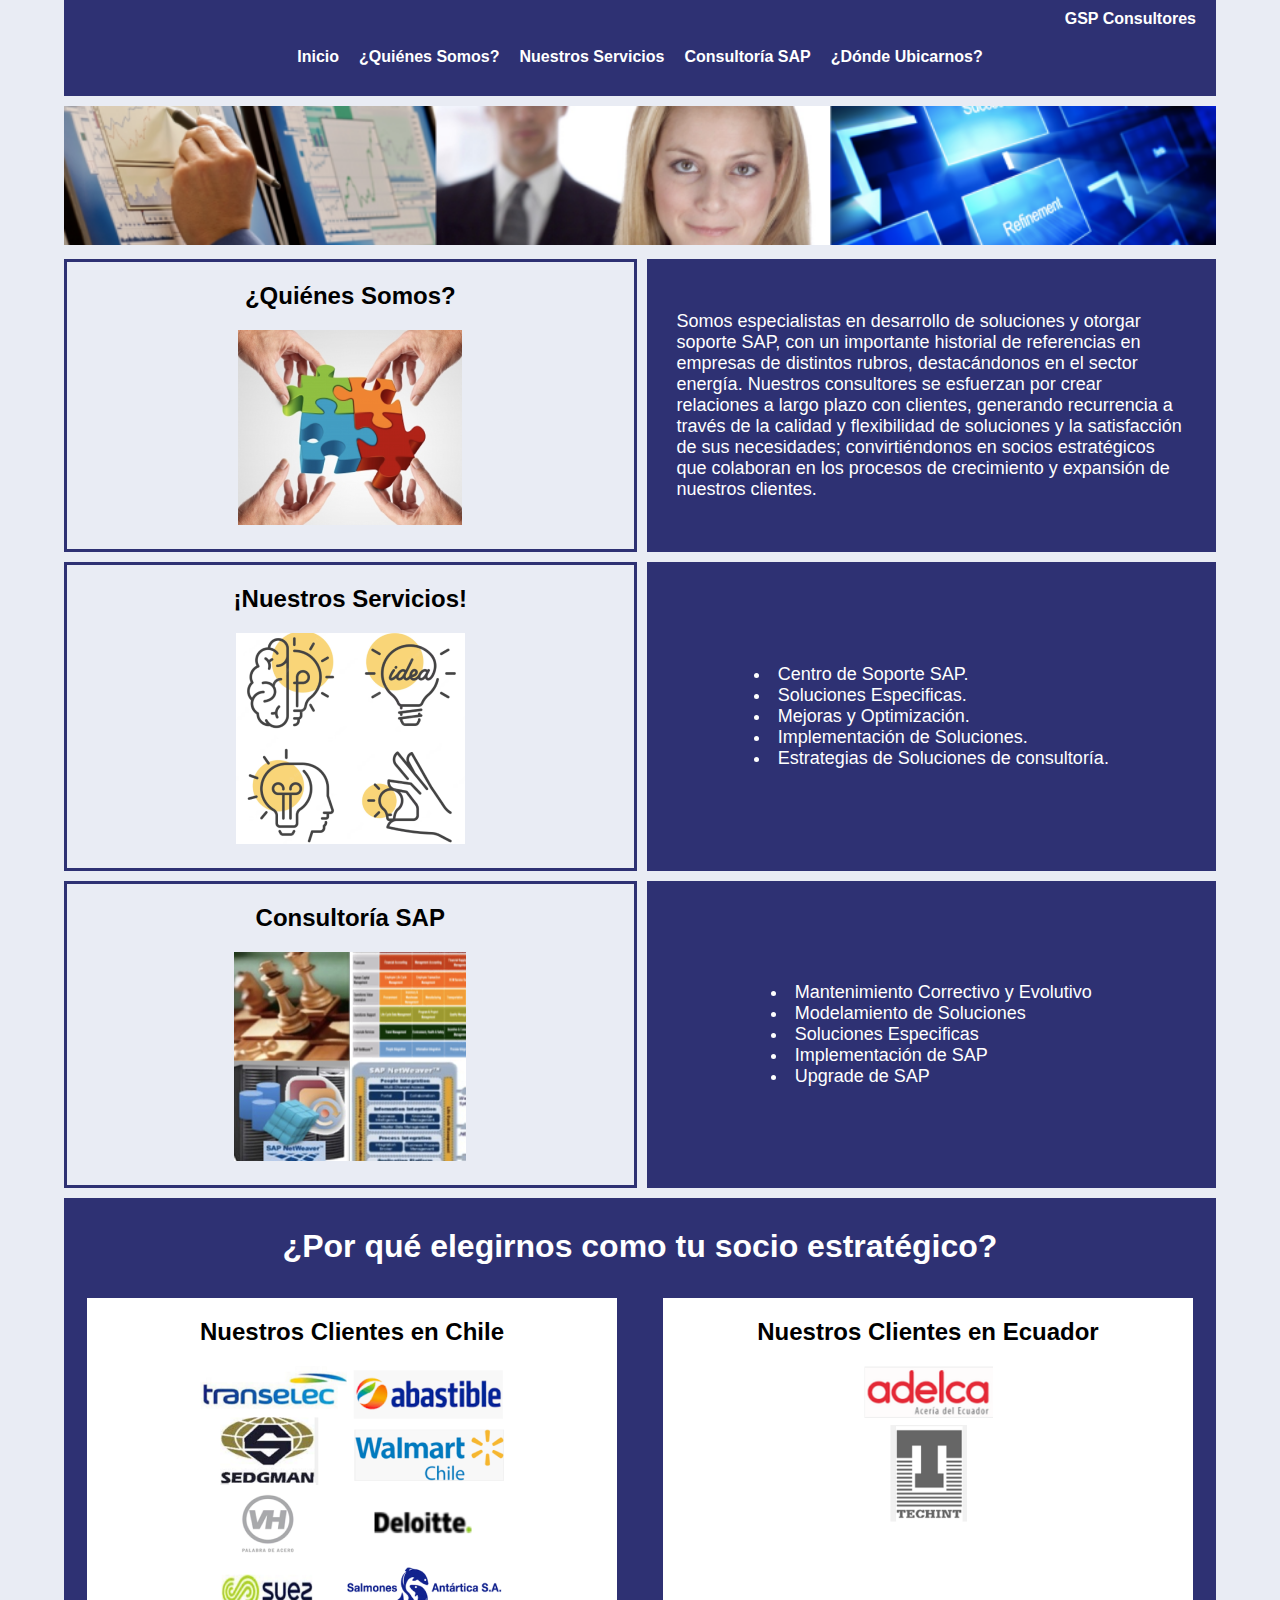
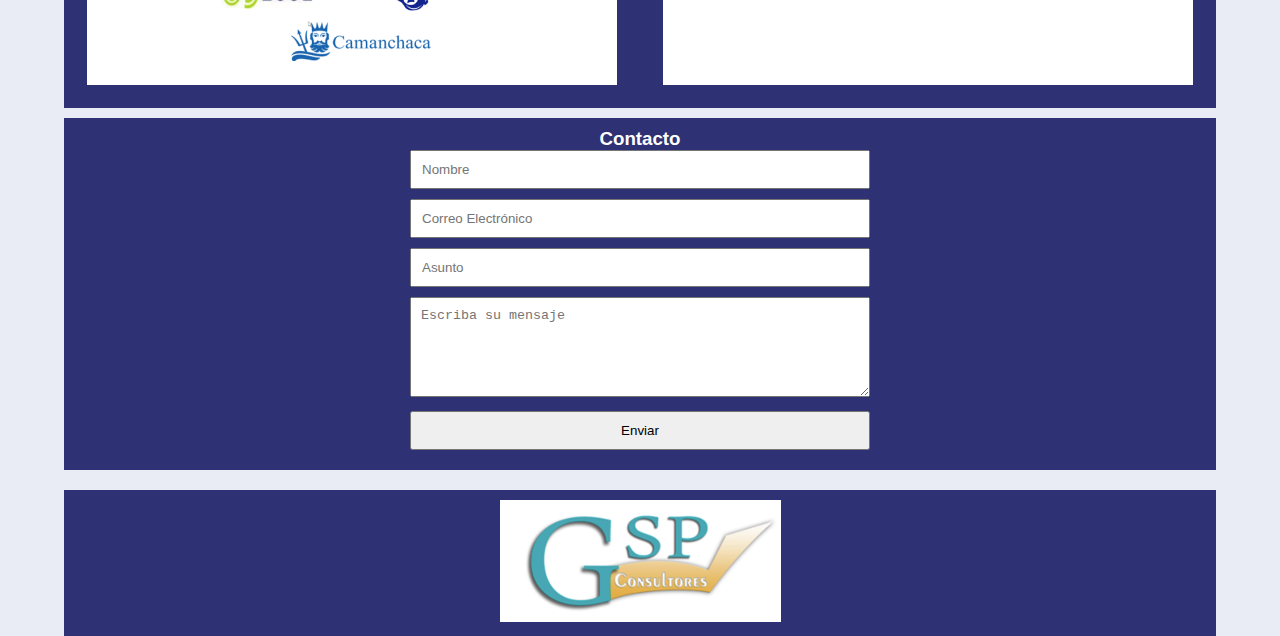
==== commit c7eee5e2: "formulario ok" ====
--- a/root/index.html
+++ b/root/index.html
@@ -109,19 +109,13 @@
             <img src="./assets/clientes_ecuador.png" alt="clientes_ecuador" />
           </div>
         </div>
-        <div class="box-1">
-          <p>
-            GSP Consultores, a través de su staff posee mucha experiencia, no
-            sólo en localizaciones chilenas y ecuatorianas, sino, en variados
-            países y los principales de ellos son:
-          </p>
-          <div class="banderas"></div>
+      
         </div>
-      </div>
+     
 
       <!-- Formulario -->
 
-      <div class="formulario-container">
+      <!-- <div class="formulario-container">
         <div><h2>Contáctanos</h2></div>
         <div class="form-floating mb-3">
           <input
@@ -159,7 +153,27 @@
           ></textarea>
           <label for="floatingTextarea2">Mensaje:</label>
         </div>
+      </div> -->
+      <div class="form-container">
+
+        <form action="enviar.php" method="post">
+          <h3>Contacto</h3>
+          <input type="text" name="nombre" placeholder="Nombre" required>
+          <input type="mail" name="correo" placeholder="Correo Electrónico" required>
+          <input type="text" name="asunto" placeholder="Asunto" required>
+         <textarea name="mensaje" placeholder="Escriba su mensaje" required></textarea>
+          <input type="submit" value="Enviar" id="btn">
+  
+        </form>
+
+
       </div>
+     
+
     </main>
+
+    <footer>
+      <img src="./assets/logo.png" alt="logo">
+    </footer>
   </body>
 </html>
--- a/root/style/style.css
+++ b/root/style/style.css
@@ -102,7 +102,8 @@
 }
 
 .box-container .box-2 ul{
-    list-style:inside
+    list-style:inside;
+    text-align: left;
 }
 
 .box-container .box-2 li{
@@ -141,13 +142,62 @@
 }
 
 .clientes-container .banderas{
-    height: 200px;
+    
     margin-bottom:10px;
 }
 
 /* Estilos Formulario */
 
-.formulario-container{
+.form-container{
+    width: 90%;
+    margin: auto;
+    background-color: #2E3173;
+    
+   
+}
+
+.form-container h3{
+    color: white;
+}
+
+form{
+    
+    max-width: 500px;
+    margin: auto;
+    padding: 10px 20px;
+    background-color: #2E3173;
+    
+}
+
+input, textarea{
+    width: 100%;
+    margin-bottom: 10px;
+    padding: 10px;
+}
+
+textarea{
+    min-height: 100px;
+    max-height: 200px;
+    max-width: 100%;
+}
+
+@media (max-width: 480px){
+    form{
+        width: 100%;
+    }
+}
+
+/* Footer */
+
+footer{
+    margin: 20px auto 0 auto;
+    background-color: #2E3173;
+    width: 90%;
+    padding: 10px;
+}
+
+
+/* .formulario-container{
     width: 90%;
     margin: auto;
     background-color: #2E3173;
@@ -161,7 +211,7 @@
 .formulario-container h2{
     color: white;
 
-}
+} */
 
 
 /* -------------------------------- Estilos Página Nosotros -------------------------------- */
@@ -260,6 +310,10 @@
 
 }
 
+.proyectos-container{
+    margin-top: 20px;
+}
+
 .proyectos-container h2{
     text-align: left;
 }
